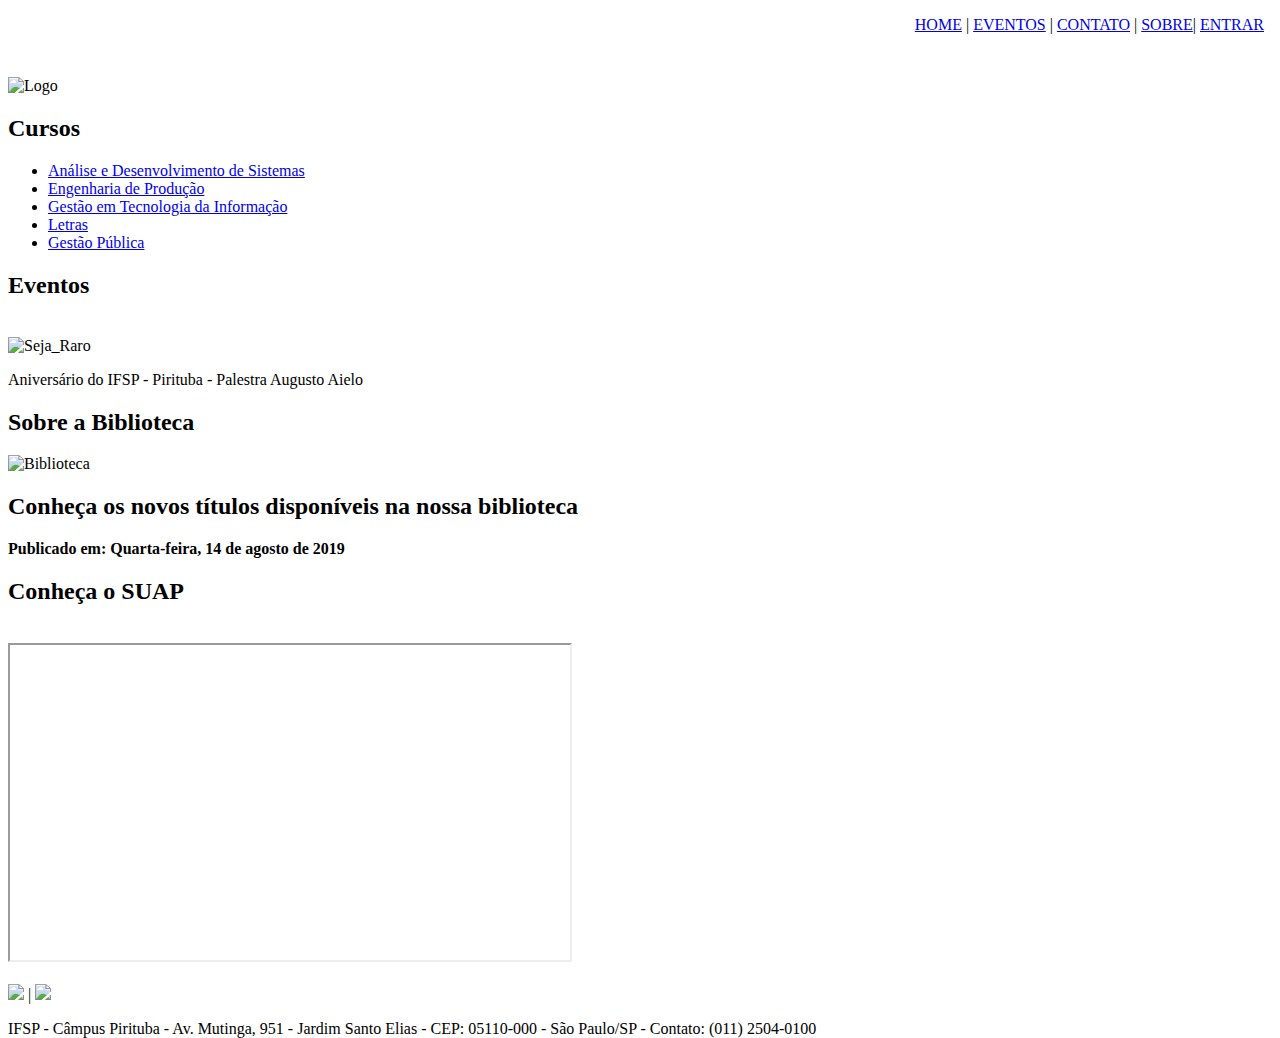
==== index.html @ e1f95348 "Initial commit" ====
<!DOCTYPE html>
<html>

<head>
  <meta charset="utf-8">
  <meta name="viewport" content="width=device-width">
  <title>pwe-semana-08-3016935</title>
  <link href="style.css" rel="stylesheet" type="text/css" />
</head>

  <nav>
    <object href="menu.html" width="100%" height="65px" data="menu.html"></object>
  </nav>


<body>
  <img src=https://raw.githubusercontent.com/pwe-redes/pwe_imagens/master/Logo.jpg alt=Logo IFSP height="200">
  <h2><b>Cursos</b></h2>
  <ul>
    <li><a href="ADS.html">Análise e Desenvolvimento de Sistemas</a></li>
    <li><a href="Eng.html">Engenharia de Produção</a></li>
    <li><a href="TI.html">Gestão em Tecnologia da Informação</a></li>
    <li><a href="Letras.html">Letras</a></li>
    <li><a href="TGP.html">Gestão Pública</a></li>
  </ul>
  <h2><b>Eventos</b></h2>
  <br>
  <img src=https://raw.githubusercontent.com/pwe-redes/pwe_imagens/master/SEJA_RARO.jpg alt=Seja_Raro height="400">
  <p>Aniversário do IFSP - Pirituba - Palestra Augusto Aielo</p>
  <h2>Sobre a Biblioteca</h2>
  <img src=https://raw.githubusercontent.com/pwe-redes/pwe_imagens/master/library.jpeg alt=Biblioteca height="100">
  <h2>Conheça os novos títulos disponíveis na nossa biblioteca</h2>
  <p><b>Publicado em: Quarta-feira, 14 de agosto de 2019</b></p>
  <h2>Conheça o SUAP</h2>
  <br>
  <iframe width="560" height="315" src="https://www.youtube.com/embed/yV"> </iframe>
  <br> <br>

  <a href="https://www.facebook.com/ifsppirituba/?locale=pt_BR"><img src="https://raw.githubusercontent.com/pwe-redes/pwe_imagens/master/facebook.png" height="50"></a> |

  <a href="#top"><img src="https://raw.githubusercontent.com/pwe-redes/pwe_imagens/master/MoveTop.png" height="50"></a>

  <p>IFSP - Câmpus Pirituba - Av. Mutinga, 951 - Jardim Santo Elias - CEP: 05110-000 - São Paulo/SP - Contato: (011) 2504-0100</p>
  <script src="script.js"></script>
</body>

</html>
---- style.css ----
html {
  height: 100%;
  width: 100%;
}
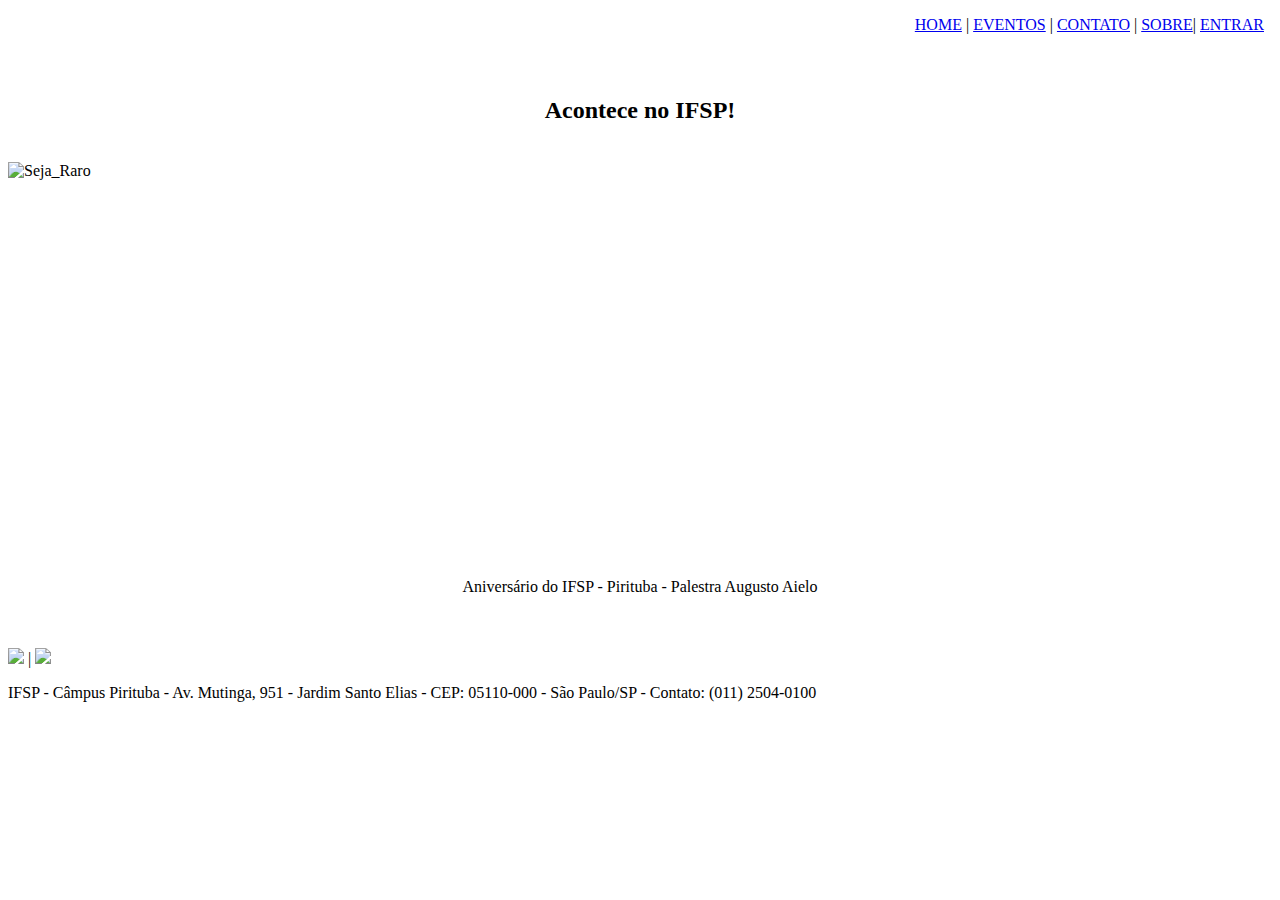
==== commit 502ced05: "até aqui tudo certo" ====
--- a/index.html
+++ b/index.html
@@ -4,7 +4,7 @@
 <head>
   <meta charset="utf-8">
   <meta name="viewport" content="width=device-width">
-  <title>pwe-semana-08-3016935</title>
+  <title>IFSP - Pirituba</title>
   <link href="style.css" rel="stylesheet" type="text/css" />
 </head>
 
@@ -14,26 +14,10 @@
 
 
 <body>
-  <img src=https://raw.githubusercontent.com/pwe-redes/pwe_imagens/master/Logo.jpg alt=Logo IFSP height="200">
-  <h2><b>Cursos</b></h2>
-  <ul>
-    <li><a href="ADS.html">Análise e Desenvolvimento de Sistemas</a></li>
-    <li><a href="Eng.html">Engenharia de Produção</a></li>
-    <li><a href="TI.html">Gestão em Tecnologia da Informação</a></li>
-    <li><a href="Letras.html">Letras</a></li>
-    <li><a href="TGP.html">Gestão Pública</a></li>
-  </ul>
-  <h2><b>Eventos</b></h2>
+  <h2 style="text-align: center;"><b>Acontece no IFSP!</b></h2>
   <br>
-  <img src=https://raw.githubusercontent.com/pwe-redes/pwe_imagens/master/SEJA_RARO.jpg alt=Seja_Raro height="400">
-  <p>Aniversário do IFSP - Pirituba - Palestra Augusto Aielo</p>
-  <h2>Sobre a Biblioteca</h2>
-  <img src=https://raw.githubusercontent.com/pwe-redes/pwe_imagens/master/library.jpeg alt=Biblioteca height="100">
-  <h2>Conheça os novos títulos disponíveis na nossa biblioteca</h2>
-  <p><b>Publicado em: Quarta-feira, 14 de agosto de 2019</b></p>
-  <h2>Conheça o SUAP</h2>
-  <br>
-  <iframe width="560" height="315" src="https://www.youtube.com/embed/yV"> </iframe>
+  <img src=https://raw.githubusercontent.com/pwe-redes/pwe_imagens/master/SEJA_RARO.jpg alt=Seja_Raro height="400" class="imagem">
+  <p style="text-align: center;" class="caixa">Aniversário do IFSP - Pirituba - Palestra Augusto Aielo</p>
   <br> <br>
 
   <a href="https://www.facebook.com/ifsppirituba/?locale=pt_BR"><img src="https://raw.githubusercontent.com/pwe-redes/pwe_imagens/master/facebook.png" height="50"></a> |
--- a/style.css
+++ b/style.css
@@ -1,4 +1,8 @@
 html {
   height: 100%;
   width: 100%;
+}
+img.imagem {
+  margin: auto;
+  display: block;
 }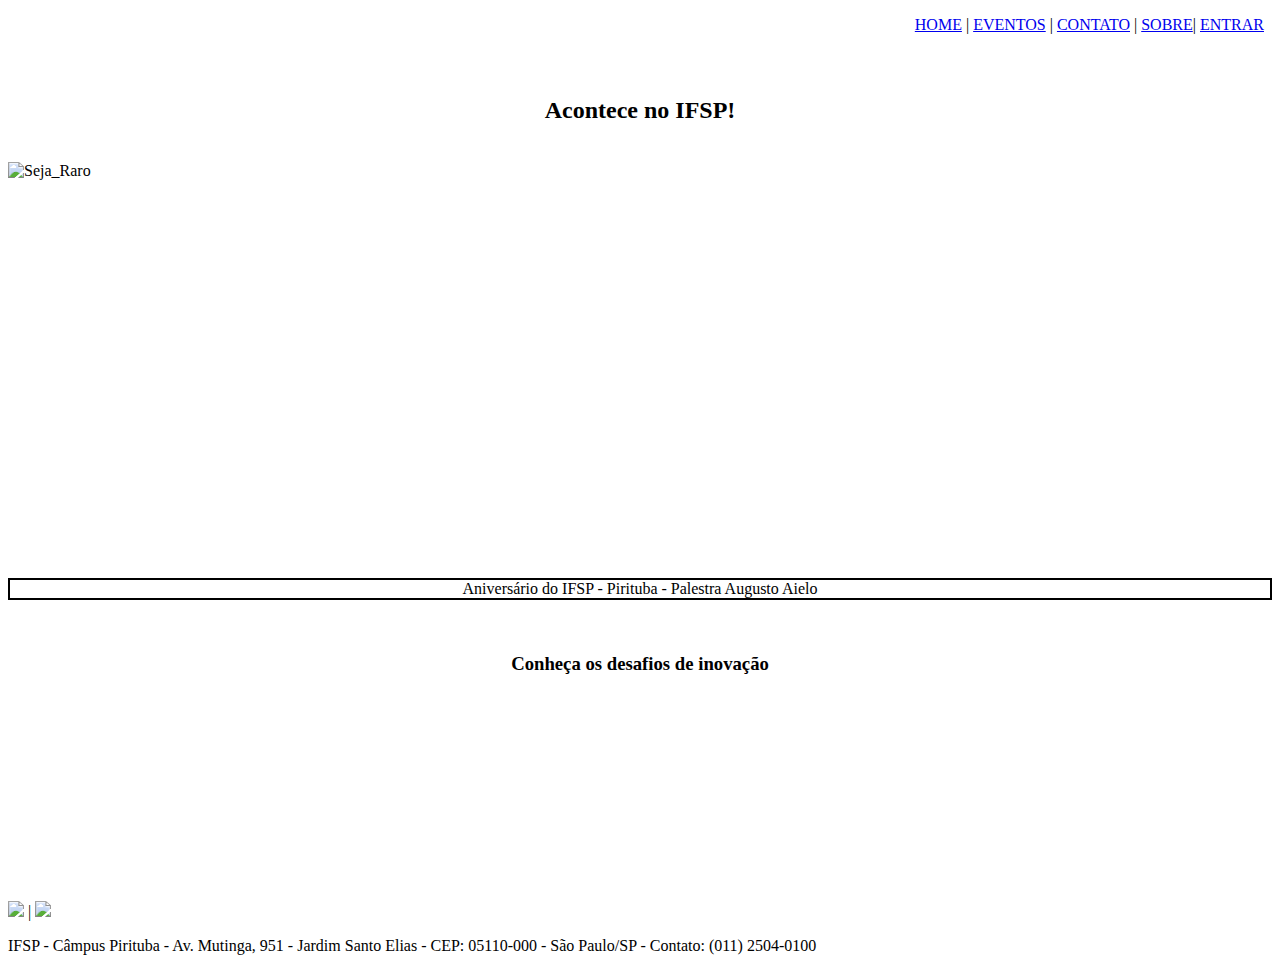
==== commit d5ac2ec4: "tudo certo aqui hein" ====
--- a/index.html
+++ b/index.html
@@ -18,7 +18,14 @@
   <br>
   <img src=https://raw.githubusercontent.com/pwe-redes/pwe_imagens/master/SEJA_RARO.jpg alt=Seja_Raro height="400" class="imagem">
   <p style="text-align: center;" class="caixa">Aniversário do IFSP - Pirituba - Palestra Augusto Aielo</p>
-  <br> <br>
+  <br>
+  <h3 style="text-align: center;"><b>Conheça os desafios de inovação</b></h3>
+  <br>
+  <div style="text-align: center;">
+  <iframe src="https://www.youtube.com/embed/5g5LQe3m8Po?si=1Wrm1hndEZzq1FV1" title="YouTube video player" frameborder="0" allow="accelerometer; autoplay; clipboard-write; encrypted-media; gyroscope; picture-in-picture; web-share" referrerpolicy="strict-origin-when-cross-origin" allowfullscreen></iframe>
+    </div>
+  <br>
+  <br>
 
   <a href="https://www.facebook.com/ifsppirituba/?locale=pt_BR"><img src="https://raw.githubusercontent.com/pwe-redes/pwe_imagens/master/facebook.png" height="50"></a> |
 
--- a/style.css
+++ b/style.css
@@ -5,4 +5,14 @@
 img.imagem {
   margin: auto;
   display: block;
+}
+.caixa {
+  border-width: 2px;
+  border-style: solid;
+  border-color:  black;
+}
+video {
+    margin: 0 auto;
+    display: block;
+    width: 500px; 
 }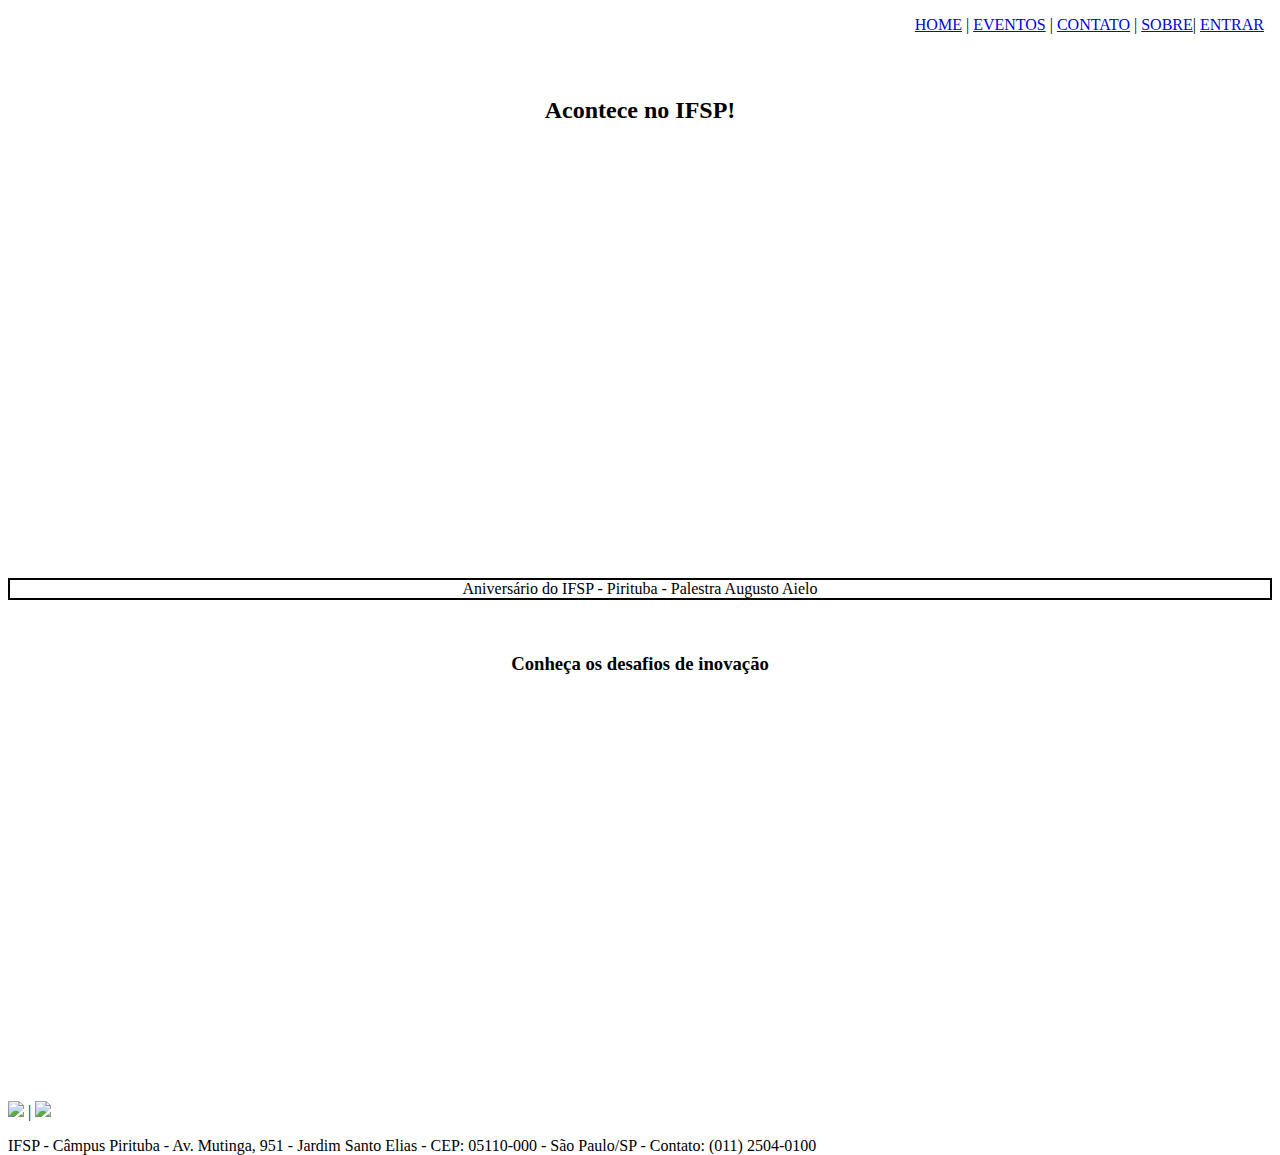
==== commit 8a45d014: "index pronto" ====
--- a/index.html
+++ b/index.html
@@ -22,7 +22,7 @@
   <h3 style="text-align: center;"><b>Conheça os desafios de inovação</b></h3>
   <br>
   <div style="text-align: center;">
-  <iframe src="https://www.youtube.com/embed/5g5LQe3m8Po?si=1Wrm1hndEZzq1FV1" title="YouTube video player" frameborder="0" allow="accelerometer; autoplay; clipboard-write; encrypted-media; gyroscope; picture-in-picture; web-share" referrerpolicy="strict-origin-when-cross-origin" allowfullscreen></iframe>
+  <iframe height="350px" widht="1280px" src="https://www.youtube.com/embed/5g5LQe3m8Po?si=1Wrm1hndEZzq1FV1" title="YouTube video player" frameborder="0" allow="accelerometer; autoplay; clipboard-write; encrypted-media; gyroscope; picture-in-picture; web-share" referrerpolicy="strict-origin-when-cross-origin" allowfullscreen></iframe>
     </div>
   <br>
   <br>
--- a/style.css
+++ b/style.css
@@ -5,14 +5,10 @@
 img.imagem {
   margin: auto;
   display: block;
+  border-radius: 50% 50% 50% 50% / 50% 50% 50% 50%;
 }
 .caixa {
   border-width: 2px;
   border-style: solid;
   border-color:  black;
-}
-video {
-    margin: 0 auto;
-    display: block;
-    width: 500px; 
 }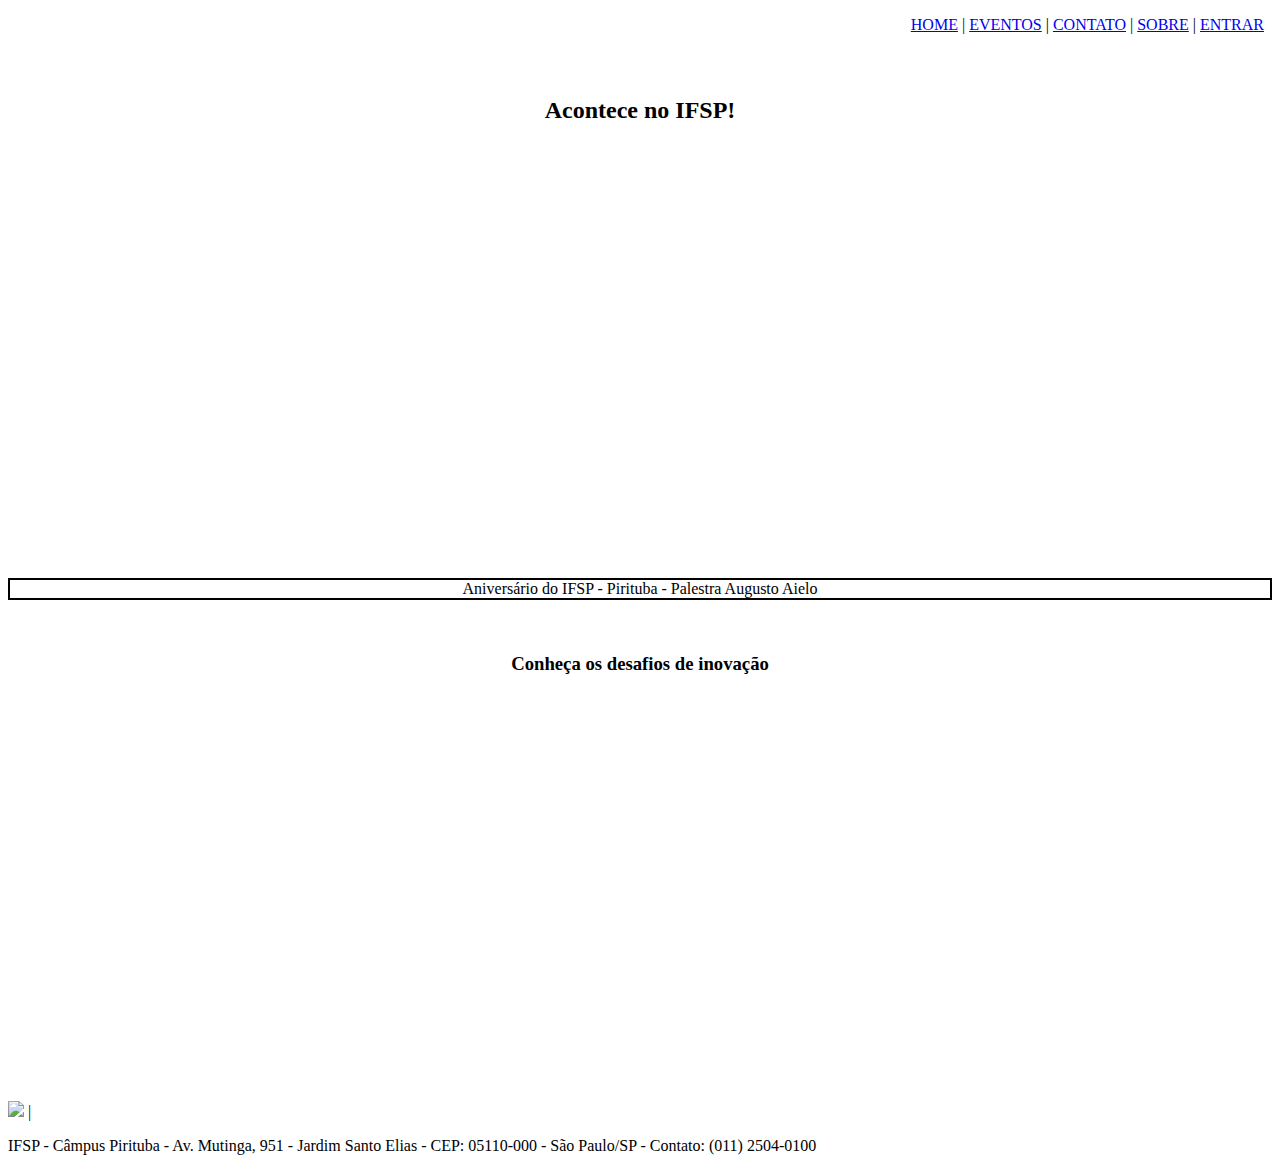
==== commit 22c9fda6: "tá uma merda" ====
--- a/index.html
+++ b/index.html
@@ -29,8 +29,6 @@
 
   <a href="https://www.facebook.com/ifsppirituba/?locale=pt_BR"><img src="https://raw.githubusercontent.com/pwe-redes/pwe_imagens/master/facebook.png" height="50"></a> |
 
-  <a href="#top"><img src="https://raw.githubusercontent.com/pwe-redes/pwe_imagens/master/MoveTop.png" height="50"></a>
-
   <p>IFSP - Câmpus Pirituba - Av. Mutinga, 951 - Jardim Santo Elias - CEP: 05110-000 - São Paulo/SP - Contato: (011) 2504-0100</p>
   <script src="script.js"></script>
 </body>
--- a/style.css
+++ b/style.css
@@ -11,4 +11,18 @@
   border-width: 2px;
   border-style: solid;
   border-color:  black;
-}+}
+.main-form {
+  width: 100%;
+  box-sizing: border-box;
+  margin: 0 auto;
+  display: block;
+  height: 100vh; /* Full viewport height */
+  padding: 20px; /* Add padding for spacing */
+}
+fieldset {
+  padding: 20px;
+}
+label {
+  font-size: 1.2em; /* Increase font size */
+}
